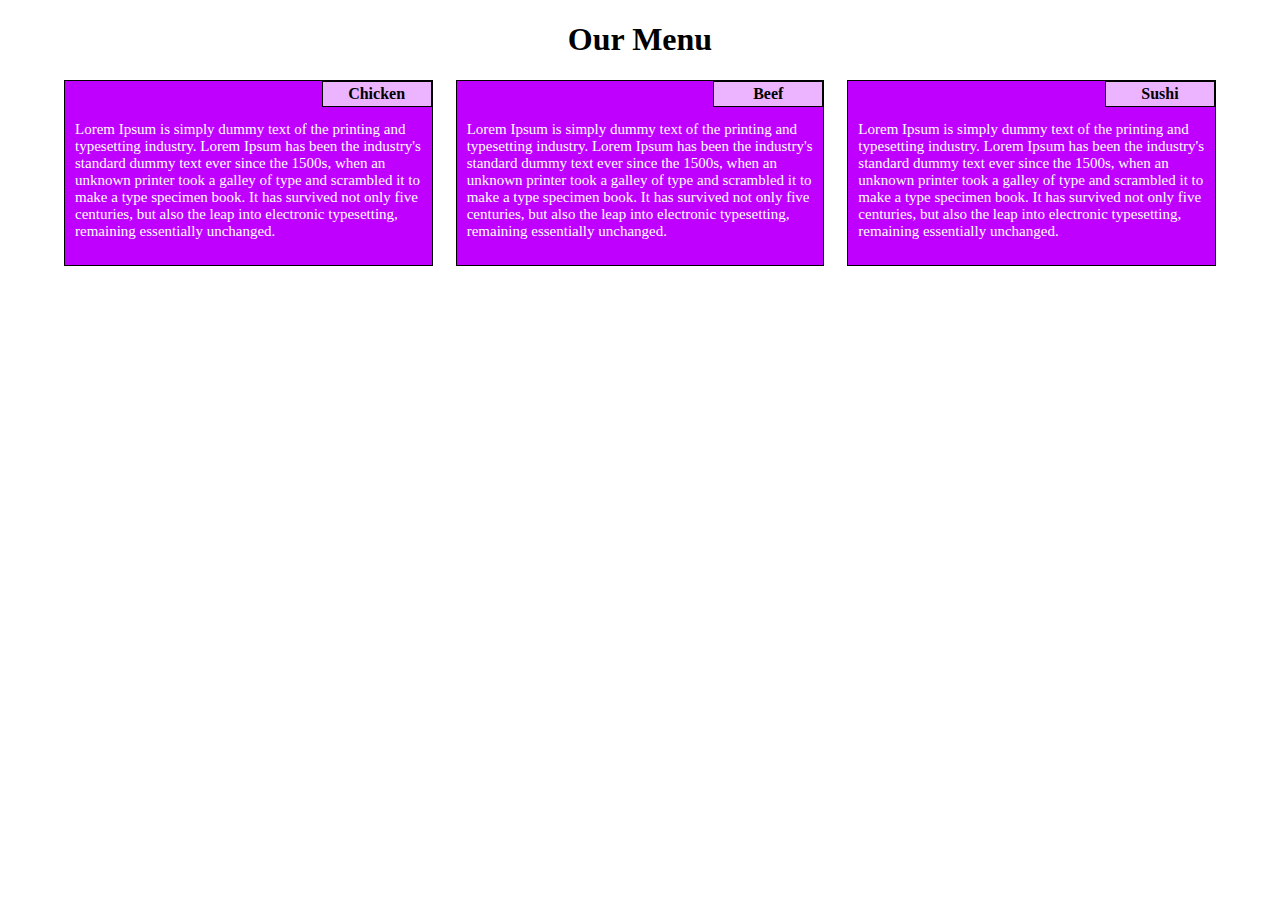
==== module2-solution/index.html @ e3f54525 "Module 2 Coding Assignment" ====
<!DOCTYPE html>
<html>
<head>
<meta charset="utf-8">
<title> Module 2 Assignment </title>
<head>
	<link rel="stylesheet" href="css/css.css">
</head>
<body>
	<h1 class="menu"> Our Menu </h1>
			<div id="div1">
				<div class="h4"><h4>Chicken</h4></div>
				<p id="p1">
				Lorem Ipsum is simply dummy text of the printing and typesetting industry. Lorem Ipsum has been the industry's standard dummy text ever since the 1500s, when an unknown printer took a galley of type and scrambled it to make a type specimen book. It has survived not only five centuries, but also the leap into electronic typesetting, remaining essentially unchanged. 
				</p>
			</div>
			
			<div id="div2">
				<div class="h4"><h4>Beef</h4></div>
				<p id="p2">Lorem Ipsum is simply dummy text of the printing and typesetting industry. Lorem Ipsum has been the industry's standard dummy text 	ever since the 1500s, when an unknown printer took a galley of type and scrambled it to make a type specimen book. It has survived not only five centuries, but also the leap into electronic typesetting, remaining essentially unchanged. 
				</p>
			</div>

			<div id="div3">
				<div class="h4"><h4>Sushi</h4></div>
				<p id="p3">Lorem Ipsum is simply dummy text of the printing and typesetting industry. Lorem Ipsum has been the industry's standard dummy text ever since the 1500s, when an unknown printer took a galley of type and scrambled it to make a type specimen book. It has survived not only five centuries, but also the leap into electronic typesetting, remaining essentially unchanged. 
				</p>
			</div>		
</body>
</html>
---- module2-solution/css/css.css ----
* {
	box-sizing: border-box;
}

body {
	margin: 0 5% 0 5%;
}

.row {
	width: 100%;
}

h1.menu {
	text-align: center;
	font-family: Verdana;
}

/**** Browser Version ****/
@media (min-width: 992px)  {
	#div1 {
		width: 32%;	
		margin-right: 2%;
		float:left;
	}
	#div2 {
		width: 32%;
		margin-right: 2%;
		float:left;
	}
	#div3 {
		width: 32%;
		float:left;
	}
}
/**** Tablet Version ****/
@media (min-width: 768px) and (max-width: 991px) {
	#div1 {
		width: 49%;
		float: right;
	}
	#div2 {
		width: 49%;
	}
	#div3 {
		width: 100%;
		margin-top: 2%;
	}
}
/**** Mobile Version ****/
@media (max-width: 767px) {
	#div1 {
		width: 100%;
		margin-bottom: 2%;
	}
	#div2 {
		width: 100%;
		margin-bottom: 2%;
	}
	#div3 {
		width: 100%;
	}
} 
#div1 {
	border: 1px solid;
	background-color: #bf00ff;
	position: relative;

}

#div2 {
	border: 1px solid;
	background-color: #bf00ff;
	position: relative;
	
}

#div3 {
	border: 1px solid;
	background-color: #bf00ff;
	position: relative;
	
}

div.h4 {
	margin: 0;
	position: relative;
	top: 0;
 	left: 70%;
 	border: 1px solid;
 	background-color: #ecb3ff;
 	width: 30%;
 	padding: 0;
}

h4 {
	font-family: Verdana;
	text-align: center;
	margin: 3%;



}

p {
	margin-top: 1%;
	padding: 10px;
	color: #ffffff;
	font-family: Verdana;
	font-size: 15px;
}
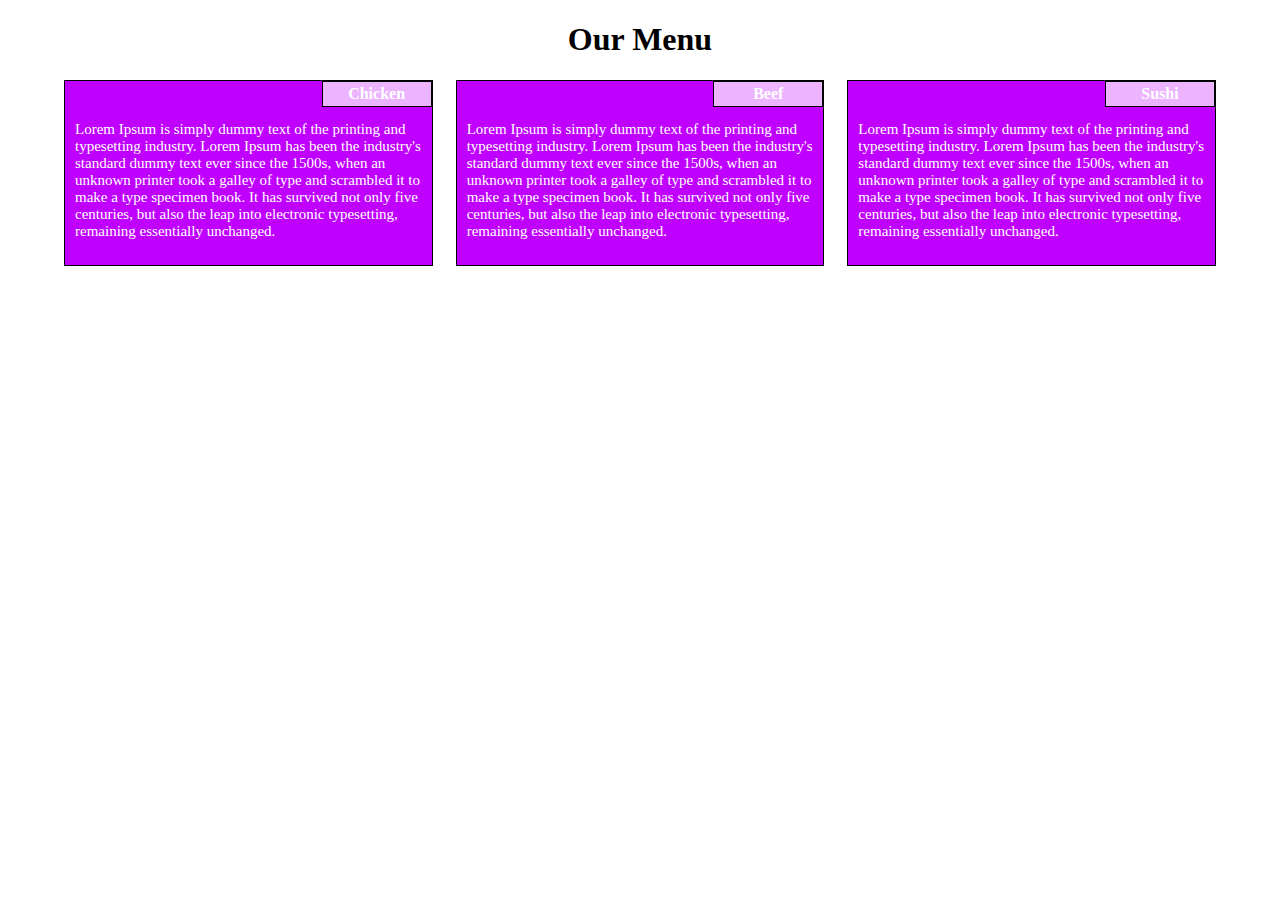
==== commit 953f817e: "Module 2 Coding Assignment" ====
--- a/module2-solution/index.html
+++ b/module2-solution/index.html
@@ -2,12 +2,15 @@
 <html>
 <head>
 <meta charset="utf-8">
+<meta name="viewport" content="width=device-width, initial-scale=1">
 <title> Module 2 Assignment </title>
 <head>
 	<link rel="stylesheet" href="css/css.css">
 </head>
+
 <body>
 	<h1 class="menu"> Our Menu </h1>
+		
 			<div id="div1">
 				<div class="h4"><h4>Chicken</h4></div>
 				<p id="p1">
@@ -26,5 +29,6 @@
 				<p id="p3">Lorem Ipsum is simply dummy text of the printing and typesetting industry. Lorem Ipsum has been the industry's standard dummy text ever since the 1500s, when an unknown printer took a galley of type and scrambled it to make a type specimen book. It has survived not only five centuries, but also the leap into electronic typesetting, remaining essentially unchanged. 
 				</p>
 			</div>		
+		
 </body>
 </html>--- a/module2-solution/css/css.css
+++ b/module2-solution/css/css.css
@@ -12,7 +12,7 @@
 
 h1.menu {
 	text-align: center;
-	font-family: Verdana;
+	font-family: Verdana, Georgia, Serif;
 }
 
 /**** Browser Version ****/
@@ -35,29 +35,37 @@
 /**** Tablet Version ****/
 @media (min-width: 768px) and (max-width: 991px) {
 	#div1 {
-		width: 49%;
-		float: right;
+		width: 48%;
+		float: left;
+		margin-right: 2%;
+
 	}
 	#div2 {
-		width: 49%;
+		width: 48%;
+		float: left;
+		margin-left: 2%;
+		margin-bottom: 4%;
 	}
 	#div3 {
+		clear: left;
 		width: 100%;
-		margin-top: 2%;
+		
+
 	}
 }
 /**** Mobile Version ****/
 @media (max-width: 767px) {
 	#div1 {
 		width: 100%;
-		margin-bottom: 2%;
+		margin-bottom: 4%;
 	}
 	#div2 {
 		width: 100%;
-		margin-bottom: 2%;
+		margin-bottom: 4%;
 	}
 	#div3 {
 		width: 100%;
+		margin-bottom: 4%;
 	}
 } 
 #div1 {
@@ -93,19 +101,17 @@
 }
 
 h4 {
-	font-family: Verdana;
+	font-family: Verdana, Georgia, Serif;
 	text-align: center;
 	margin: 3%;
-
-
-
+	color: #ffffff;
 }
 
 p {
 	margin-top: 1%;
 	padding: 10px;
 	color: #ffffff;
-	font-family: Verdana;
+	font-family: Verdana, Georgia, Serif;
 	font-size: 15px;
 }
 
